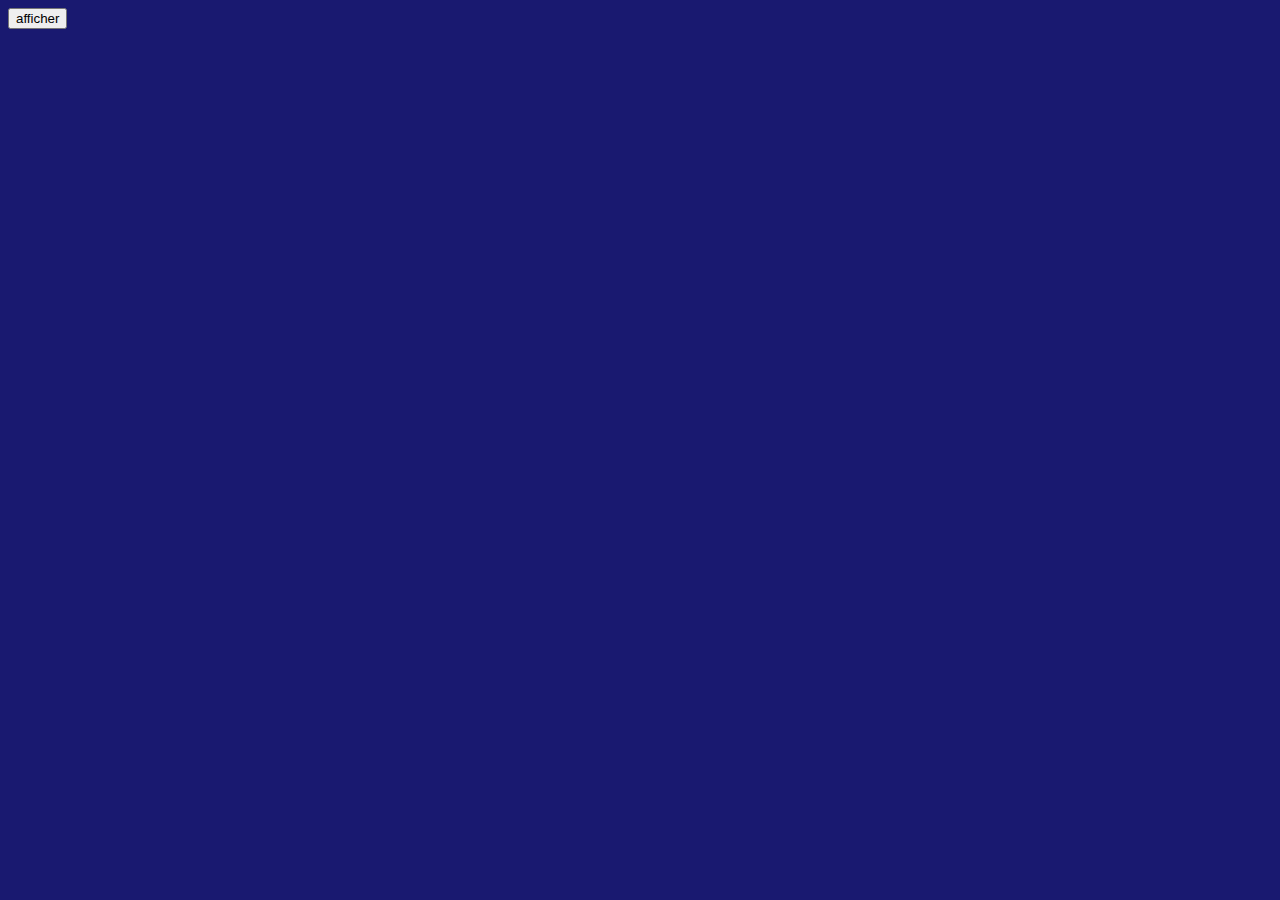
==== index.html @ c928d8c4 "résolution du conflit de fusion dans index.html" ====
<!DOCTYPE html>
<html lang="en">
  <head>
    <meta charset="UTF-8" />
    <meta name="viewport" content="width=device-width, initial-scale=1.0" />
    <script type="module" src="ui.js" defer></script>
    <script type="module" src="dom.js"></script>
    <script type="module" src="api.js"></script>
    <script type="module" src="storage.js"></script>
    <link rel="stylesheet" href="style.css" />
    <title>APOD EXPLORERS</title>
    <style>
      body {
        background-color: midnightblue;
      }
    </style>
  </head>
  <body>
    <button id="toggle-button">afficher</button>
    <div id="buttons-container" style="display: none">
      <button id="button-apod" data-type="apod">photo du jour</button>
      <button id="button-search-date" data-type="date">
        recherche par date
      </button>
      <button id="button-search-range" data-type="range">
        recherche par fourchette de date
      </button>
      <button id="button-count" data-type="random">count</button>
      <button id="button-thumbs" data-type="thumbs">thumbs</button>
      <button id="button-erase" data-type="erase">effacer</button>
    </div>

    <div id="results-container"></div>
  </body>
</html>
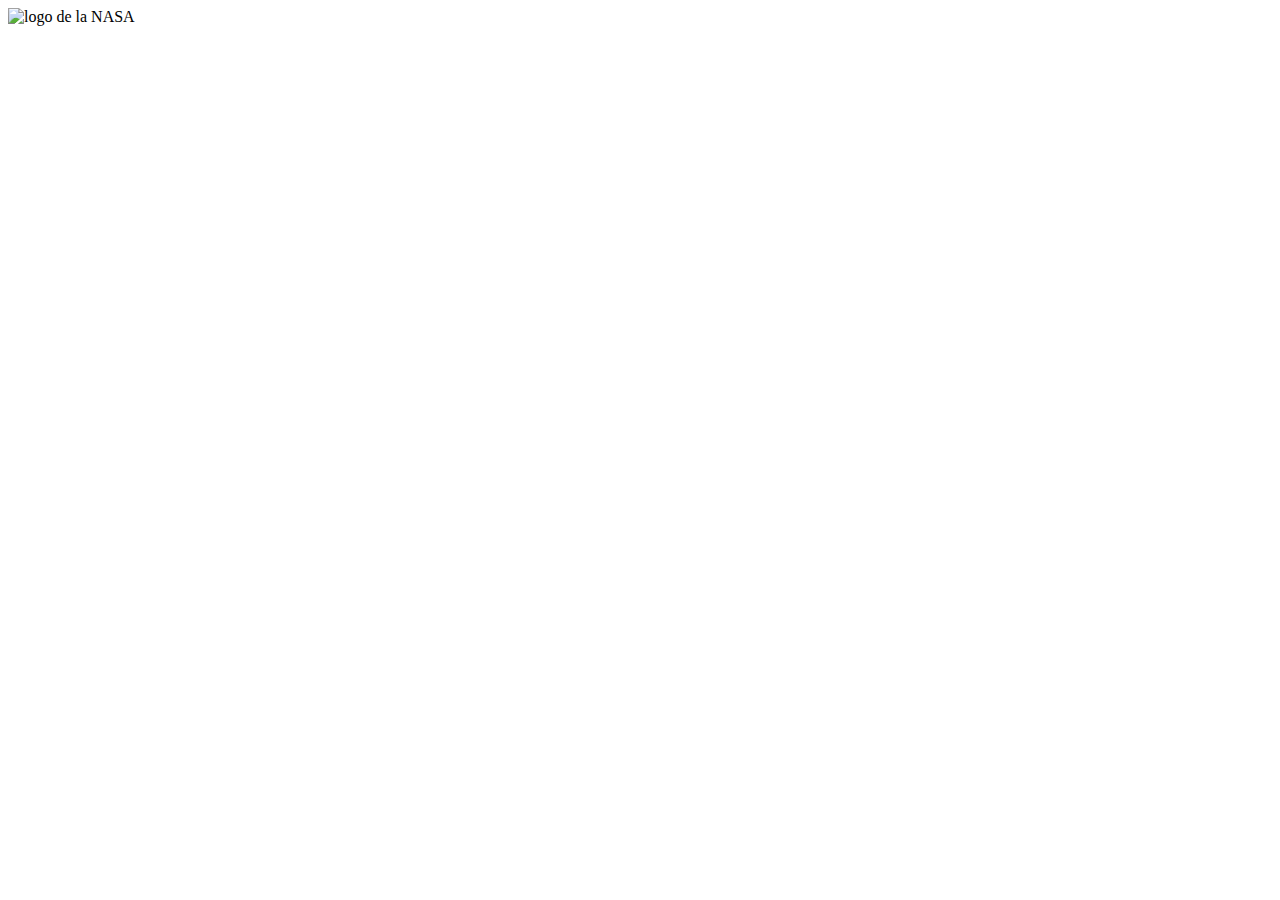
==== commit cfc038f7: "hey" ====
--- a/index.html
+++ b/index.html
@@ -1,35 +1,24 @@
 <!DOCTYPE html>
 <html lang="en">
-  <head>
-    <meta charset="UTF-8" />
-    <meta name="viewport" content="width=device-width, initial-scale=1.0" />
-    <script type="module" src="ui.js" defer></script>
-    <script type="module" src="dom.js"></script>
-    <script type="module" src="api.js"></script>
-    <script type="module" src="storage.js"></script>
-    <link rel="stylesheet" href="style.css" />
-    <title>APOD EXPLORERS</title>
-    <style>
-      body {
-        background-color: midnightblue;
-      }
-    </style>
-  </head>
-  <body>
-    <button id="toggle-button">afficher</button>
-    <div id="buttons-container" style="display: none">
-      <button id="button-apod" data-type="apod">photo du jour</button>
-      <button id="button-search-date" data-type="date">
-        recherche par date
-      </button>
-      <button id="button-search-range" data-type="range">
-        recherche par fourchette de date
-      </button>
-      <button id="button-count" data-type="random">count</button>
-      <button id="button-thumbs" data-type="thumbs">thumbs</button>
-      <button id="button-erase" data-type="erase">effacer</button>
-    </div>
+<head>
+    <meta charset="UTF-8">
+    <meta name="viewport" content="width=device-width, initial-scale=1.0">
+    <link type="image/nasa-icon" rel="shortcut icon" href="img/NASA_logo.svg.png"/>
+    <link rel="stylesheet" href="css/style.css" />
+    <script type="module" src="js/api.js"></script>
+    <script type="module" src="js/dom.js"></script>
+    <script type="module" src="js/ui.js"></script>
+    <title>NASA</title>
+</head>
+<body>
+    
+    <header>
+        <nav>
+            <div class="logo">
+            <img src="img/NASA_logo.svg.png" alt="logo de la NASA">
+            </div>
+        </nav>
+    </header>
 
-    <div id="results-container"></div>
-  </body>
-</html>
+</body>
+</html>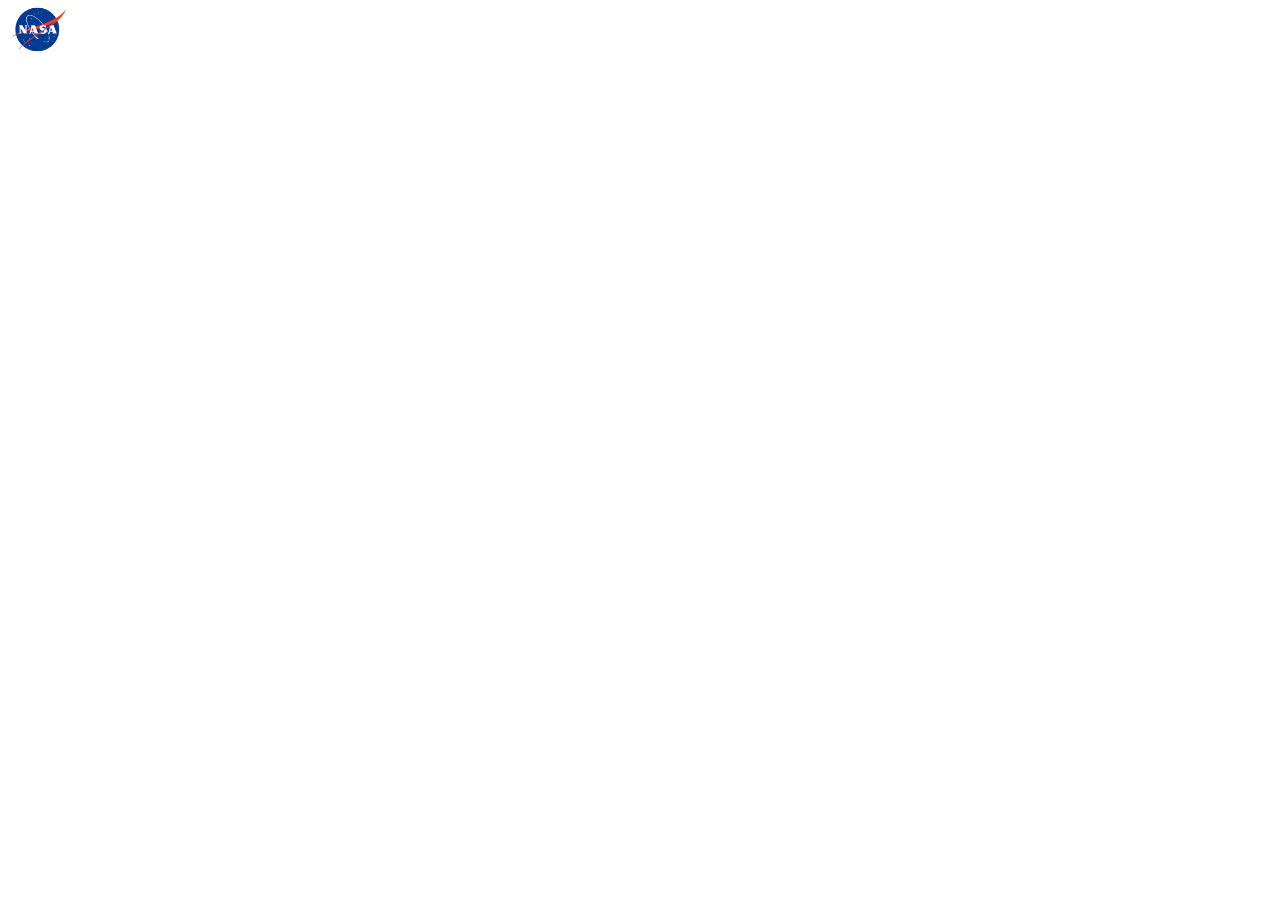
==== commit 15cc74d5: "premier affichage" ====
--- a/index.html
+++ b/index.html
@@ -1,24 +1,26 @@
 <!DOCTYPE html>
 <html lang="en">
-<head>
-    <meta charset="UTF-8">
-    <meta name="viewport" content="width=device-width, initial-scale=1.0">
-    <link type="image/nasa-icon" rel="shortcut icon" href="img/NASA_logo.svg.png"/>
-    <link rel="stylesheet" href="css/style.css" />
-    <script type="module" src="js/api.js"></script>
-    <script type="module" src="js/dom.js"></script>
-    <script type="module" src="js/ui.js"></script>
+  <head>
+    <meta charset="UTF-8" />
+    <meta name="viewport" content="width=device-width, initial-scale=1.0" />
+    <link type="image/nasa-icon" rel="shortcut icon" href="/media/img/NASA_logo.svg.png"/>
+    <link rel="stylesheet" href="style.css"/>
+    <script type="module" src="api.js"></script>
+    <script type="module" src="dom.js"></script>
+    <script type="module" src="ui.js"></script>
     <title>NASA</title>
-</head>
-<body>
-    
+  </head>
+  <body>
+
     <header>
-        <nav>
-            <div class="logo">
-            <img src="img/NASA_logo.svg.png" alt="logo de la NASA">
-            </div>
-        </nav>
+      <nav>
+        <div class="logo">
+          <img src="/media/img/NASA_logo.svg.png" alt="logo de la NASA" />
+        </div>
+      </nav>
     </header>
 
-</body>
-</html>+    <div id="apod-container"></div>
+
+  </body>
+</html>
--- a/style.css
+++ b/style.css
@@ -0,0 +1,57 @@
+@import url("https://fonts.googleapis.com/css2?family=Anta&display=swap");
+
+* {
+  margin: 0;
+  padding: 0;
+  box-sizing: border-box;
+  font-family: "Anta", sans-serif;
+  font-weight: 400;
+  font-style: normal;
+}
+
+/*body {
+  height: 100vh;
+  background-color: black;
+  color: #898989;
+}*/
+
+nav {
+  padding: 0 10px;
+  display: flex;
+  justify-content: space-between;
+  align-items: center;
+  border-bottom: 1px solid white;
+}
+
+nav .logo img {
+  width: 60px;
+  height: 60px;
+  object-fit: contain;
+}
+
+nav .search {
+  display: flex;
+  gap: 10px;
+}
+
+nav a,
+nav .search input,
+nav .search button {
+  padding: 5px 15px;
+  font-size: 0.9em;
+  outline: none;
+  border: 1px solid#898989;
+  border-radius: 0.3em;
+  color: #898989;
+  background-color: #121218;
+  text-decoration: none;
+}
+
+nav .search button {
+  cursor: pointer;
+}
+
+img {
+  height: 50%;
+  width: 50%;
+}
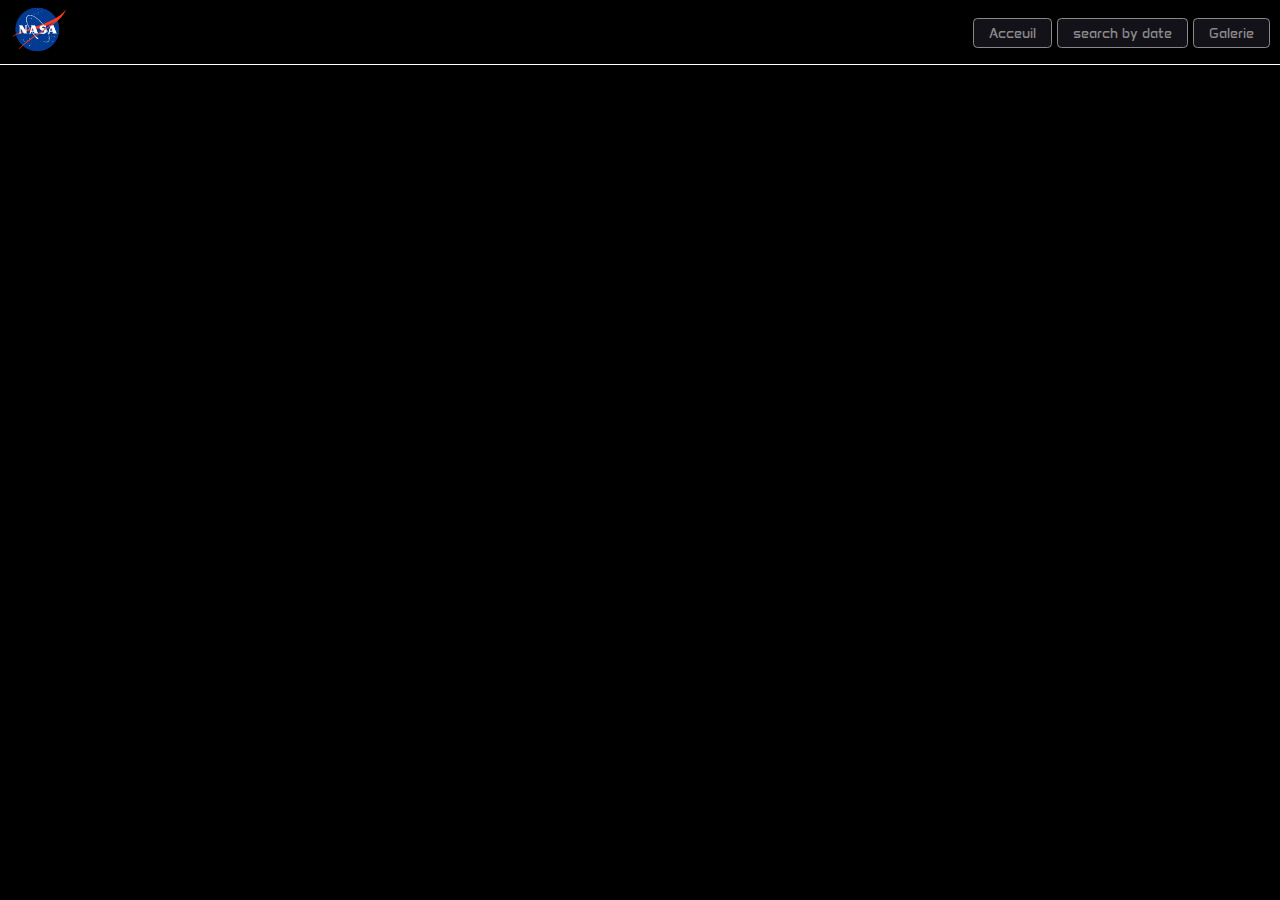
==== commit 31ff492a: "css acceuil" ====
--- a/index.html
+++ b/index.html
@@ -3,24 +3,31 @@
   <head>
     <meta charset="UTF-8" />
     <meta name="viewport" content="width=device-width, initial-scale=1.0" />
-    <link type="image/nasa-icon" rel="shortcut icon" href="/media/img/NASA_logo.svg.png"/>
-    <link rel="stylesheet" href="style.css"/>
+    <link
+      type="image/nasa-icon"
+      rel="shortcut icon"
+      href="/media/img/NASA_logo.svg.png"
+    />
+    <link rel="stylesheet" href="style.css" />
     <script type="module" src="api.js"></script>
     <script type="module" src="dom.js"></script>
     <script type="module" src="ui.js"></script>
     <title>NASA</title>
   </head>
   <body>
-
     <header>
       <nav>
         <div class="logo">
           <img src="/media/img/NASA_logo.svg.png" alt="logo de la NASA" />
         </div>
+        <div>
+          <a href="index.html">Acceuil</a>
+          <a href="search-by-date.html">search by date</a>
+          <a href="galerie.html">Galerie</a>
+        </div>
       </nav>
     </header>
 
     <div id="apod-container"></div>
-
   </body>
 </html>
--- a/style.css
+++ b/style.css
@@ -9,11 +9,11 @@
   font-style: normal;
 }
 
-/*body {
+body {
   height: 100vh;
   background-color: black;
   color: #898989;
-}*/
+}
 
 nav {
   padding: 0 10px;
